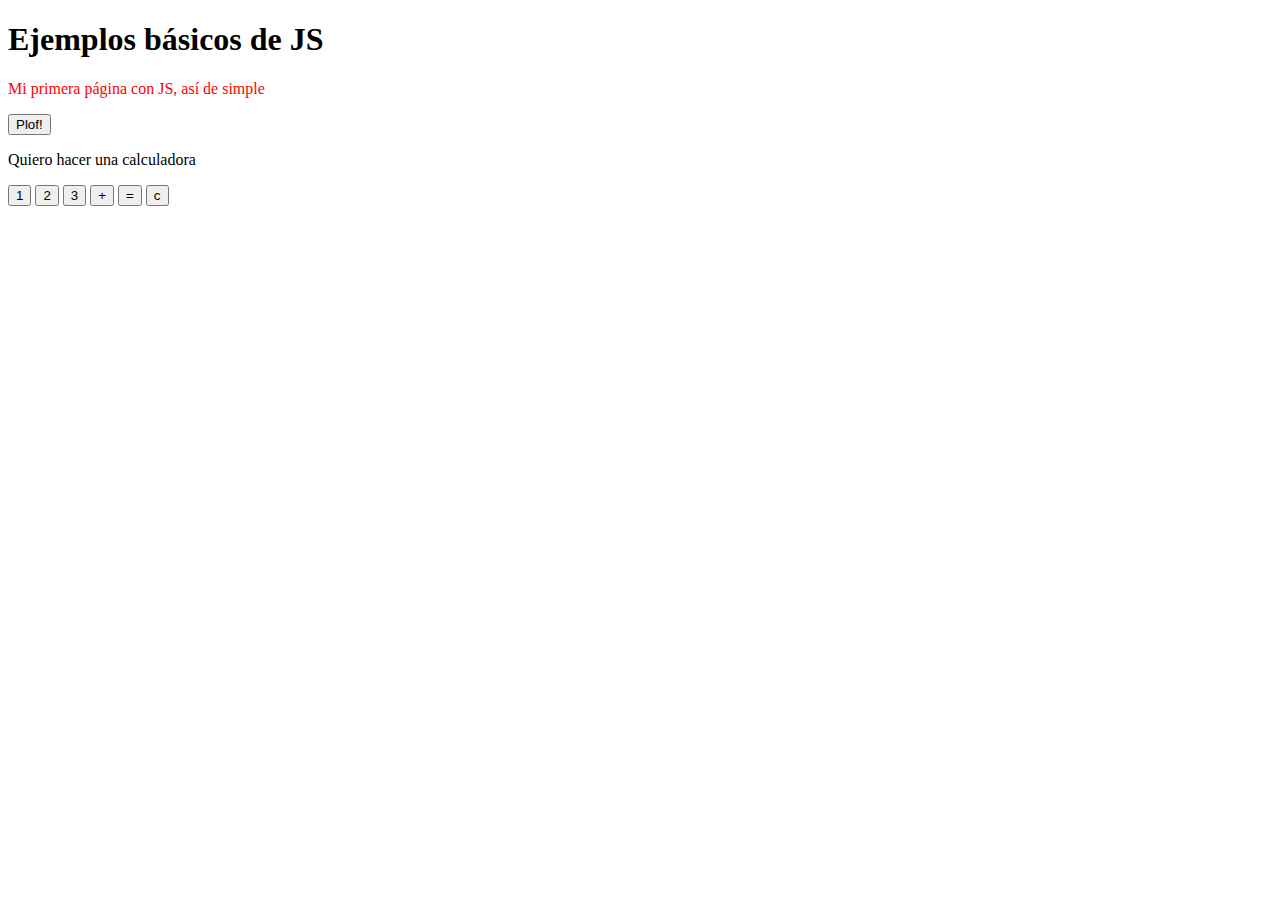
==== basics/first-examples/index.html @ 0d7966f2 "JS tutorial w3schools examples" ====
<!DOCTYPE html>
<html>
	<head>
		<title>Hello Perico</title>
	</head>
	<body>
		<h1>Ejemplos básicos de JS</h1>
		<p id="fparagraph">Mi primera página con JS, así de simple</p>
        <button onclick="buttonFunction()">Plof!</button>
        
        <p>Quiero hacer una calculadora</p>
        
        <button id="button-1" onclick="funcioncalculadora(1)">1</button>
        <button id="button-2" onclick="funcioncalculadora(2)">2</button>
        <button id="button-3" onclick="funcioncalculadora(3)">3</button>
        <button id="button-add" onclick="funcioncalculadora('+')">+</button>
        <button id="button-result" onclick="funcioncalculadora('=')">=</button>
        <button id="button-clr" onclick="funcioncalculadora('c')">c</button>
        <div id="result" style="text-decoration: underline; max-width: 50px;"></div>
        
        <script src="js/newinjs.js"></script>
        <script src="js/simplecalculator.js"></script>
        
    </body>
</html>
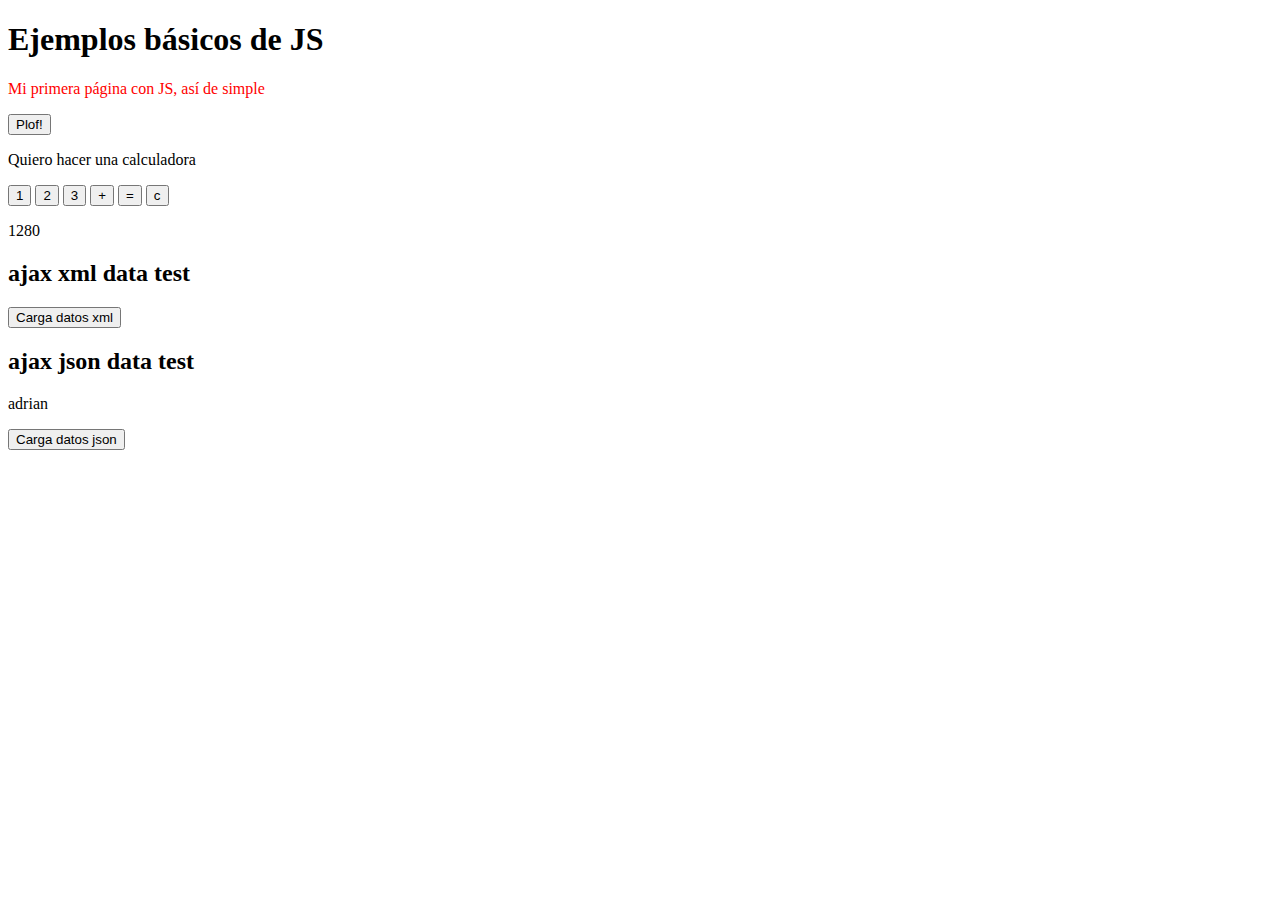
==== commit 0dce1800: "ajax&json" ====
--- a/basics/first-examples/index.html
+++ b/basics/first-examples/index.html
@@ -3,7 +3,7 @@
 	<head>
 		<title>Hello Perico</title>
 	</head>
-	<body>
+	<body onload="outputBOM()">
 		<h1>Ejemplos básicos de JS</h1>
 		<p id="fparagraph">Mi primera página con JS, así de simple</p>
         <button onclick="buttonFunction()">Plof!</button>
@@ -18,6 +18,18 @@
         <button id="button-clr" onclick="funcioncalculadora('c')">c</button>
         <div id="result" style="text-decoration: underline; max-width: 50px;"></div>
         
+        <p id="bom"></p>
+        
+        <h2>ajax xml data test</h2>
+        <button onclick="loadXml()">Carga datos xml</button>
+        <table id="ajaxData"></table>
+        
+        <h2>ajax json data test</h2>
+        <p id="jsonData"></p>
+        <button onclick="loadJson()">Carga datos json</button>
+        <p id="jsonData2"></p>
+        
+        
         <script src="js/newinjs.js"></script>
         <script src="js/simplecalculator.js"></script>
         
